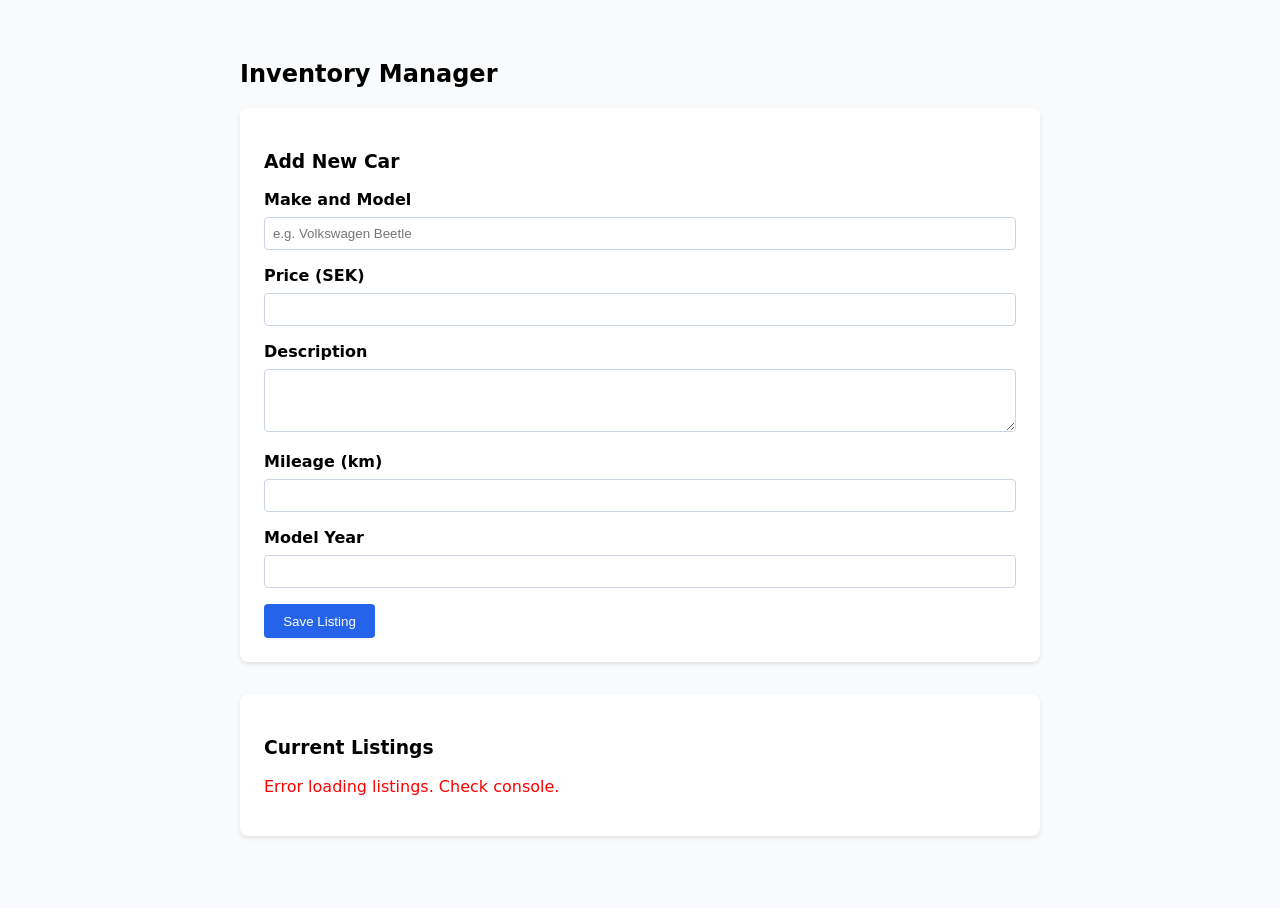
==== src/main/resources/static/index.html @ 167be937 "Initial commit." ====
<!DOCTYPE html>
<html lang="en">
<head>
    <meta charset="UTF-8">
    <meta name="viewport" content="width=device-width, initial-scale=1.0">
    <title>Car Dealer</title>
    <style>
        :root {
            --primary: #2563eb;
            --danger: #dc2626;
            --success: #16a34a;
            --bg: #f8fafc;
        }

        body { font-family: system-ui, sans-serif; background: var(--bg); padding: 2rem; }
        .container { max-width: 800px; margin: 0 auto; }

        /* Form Styling */
        .card { background: white; padding: 1.5rem; border-radius: 8px; box-shadow: 0 2px 4px rgba(0,0,0,0.1); margin-bottom: 2rem; }
        .form-group { margin-bottom: 1rem; }
        label { display: block; margin-bottom: 0.5rem; font-weight: 600; }
        input, textarea { width: 100%; padding: 0.5rem; border: 1px solid #cbd5e1; border-radius: 4px; box-sizing: border-box; }

        .btn { padding: 0.6rem 1.2rem; border: none; border-radius: 4px; cursor: pointer; font-weight: 500; color: white; }
        .btn-primary { background: var(--primary); }
        .btn-danger { background: var(--danger); }
        .btn-cancel { background: #64748b; margin-left: 0.5rem; }

        /* List Styling */
        .listing-item {
            display: flex; justify-content: space-between; align-items: center;
            background: white; padding: 1rem; border-bottom: 1px solid #e2e8f0;
        }
        .listing-info h3 { margin: 0; font-size: 1.1rem; }
        .listing-info p { margin: 0.2rem 0; color: #64748b; font-size: 0.9rem; }
    </style>
</head>
<body>

<div class="container">
    <h2>Inventory Manager</h2>

    <div class="card">
        <h3 id="form-title">Add New Car</h3>
        <form id="listing-form">
            <input type="hidden" id="listing-id">
            <div class="form-group">
                <label>Make and Model</label>
                <input type="text" id="model" required placeholder="e.g. Volkswagen Beetle">
            </div>
            <div class="form-group">
                <label>Price (SEK)</label>
                <input type="number" id="price" required>
            </div>
            <div class="form-group">
                <label>Description</label>
                <textarea id="description" rows="3"></textarea>
            </div>
            <div class="form-group">
                <label>Mileage (km)</label>
                <input type="number" id="mileage" required>
            </div>
            <div class="form-group">
                <label>Model Year</label>
                <input type="number" id="modelyear" required>
            </div>
            <div class="form-group" id="listing-status">
                <label for="status">Status:</label>

                <select name="status" id="status" required>
                    <option value="FOR_SALE">For Sale</option>
                    <option value="SOLD">Sold</option>
                </select>
            </div>
            <button type="submit" class="btn btn-primary" id="submit-btn">Save Listing</button>
            <button type="button" class="btn btn-cancel" id="cancel-btn" style="display:none;">Cancel</button>
        </form>
    </div>

    <div id="listings-container" class="card">
        <h3>Current Listings</h3>
        <div id="listings-list">
            <p>Loading listings...</p>
        </div>
    </div>
</div>

<script>
    const API_URL = 'api/v1/cars'; // Replace with your backend URL
    const form = document.getElementById('listing-form');
    const listContainer = document.getElementById('listings-list');
    const submitBtn = document.getElementById('submit-btn');
    const cancelBtn = document.getElementById('cancel-btn');
    const formTitle = document.getElementById('form-title');
    document.getElementById('listing-status').hidden = true;
    let isEditing = false;
    // --- Core Functions ---

    // 1. Fetch all listings
    async function fetchListings() {
        try {
            const response = await fetch(API_URL);
            const data = await response.json();
            renderListings(data);
        } catch (err) {
            listContainer.innerHTML = '<p style="color:red">Error loading listings. Check console.</p>';
            console.error(err);
        }
    }

    // 2. Render HTML for listings
    function renderListings(listings) {
        if (listings.length === 0) {
            listContainer.innerHTML = '<p>No listings found.</p>';
            return;
        }
        listContainer.innerHTML = listings.map(item => `
            <div class="listing-item">
                <div class="listing-info">
                    <details>
                        <summary style="display: block; align-items: center; cursor: pointer; margin-bottom: 10px;">
                        <h3 id="item-status">${item.model} - ${item.status}</h3>
                        <p>${item.price} SEK — ${item.mileage} km</p>
                        </summary>
                        <p style="white-space: pre-wrap">${item.description}</p>
                    </details>

                </div>
                <div>
                    <button class="btn btn-primary" onclick="editMode('${item.id}', '${item.model}', '${item.price}', '${item.description}', '${item.mileage}', '${item.modelyear}', '${item.status}')">Edit</button>
                    <button class="btn btn-danger" onclick="deleteListing('${item.id}')">Delete</button>
                </div>

            </div>
        `).join('');
        const paragraph = document.getElementById('item-status');
        paragraph.textContent = paragraph.textContent.replaceAll(/_/g, ' ');
    }

    // 3. Handle Form Submit (Create or Update)
    form.addEventListener('submit', async (e) => {
        e.preventDefault();

        const id = document.getElementById('listing-id').value;
        const payload = {
            model: document.getElementById('model').value,
            description: document.getElementById('description').value,
            price: document.getElementById('price').value,
            mileage: document.getElementById('mileage').value,
            modelyear: document.getElementById('modelyear').value,
            status: document.getElementById('status').value
        };

        const method = isEditing ? 'PUT' : 'POST';
        const url = isEditing ? `${API_URL}/${id}` : API_URL;

        try {
            const response = await fetch(url, {
                method: method,
                headers: { 'Content-Type': 'application/json' },
                body: JSON.stringify(payload)
            });

            if (response.ok) {
                resetForm();
                fetchListings();
            }
        } catch (err) {
            alert('Failed to save data');
        }
    });

    // 4. Delete Listing
    async function deleteListing(id) {
        if (!confirm('Are you sure?')) return;

        try {
            await fetch(`${API_URL}/${id}`, { method: 'DELETE' });
            fetchListings();
        } catch (err) {
            console.error('Delete failed', err);
        }
    }

    // --- UI Helpers ---

    function editMode(id, model, price, desc, mileage, modelyear, status) {
        isEditing = true;
        document.getElementById('listing-status').hidden = false;

        formTitle.innerText = "Edit Listing";
        submitBtn.innerText = "Update Listing";
        cancelBtn.style.display = "inline-block";

        document.getElementById('listing-id').value = id;
        document.getElementById('model').value = model;
        document.getElementById('price').value = price;
        document.getElementById('description').value = desc;
        document.getElementById('mileage').value = mileage;
        document.getElementById('modelyear').value = modelyear;
        document.getElementById('status').value = status;
    }

    function resetForm() {
        isEditing = false;
        document.getElementById('listing-status').hidden = true;
        formTitle.innerText = "Add New Listing";
        submitBtn.innerText = "Save Listing";
        cancelBtn.style.display = "none";
        form.reset();
        document.getElementById('listing-id').value = '';
    }

    cancelBtn.addEventListener('click', resetForm);

    // Initial load
    fetchListings();

</script>

</body>
</html>
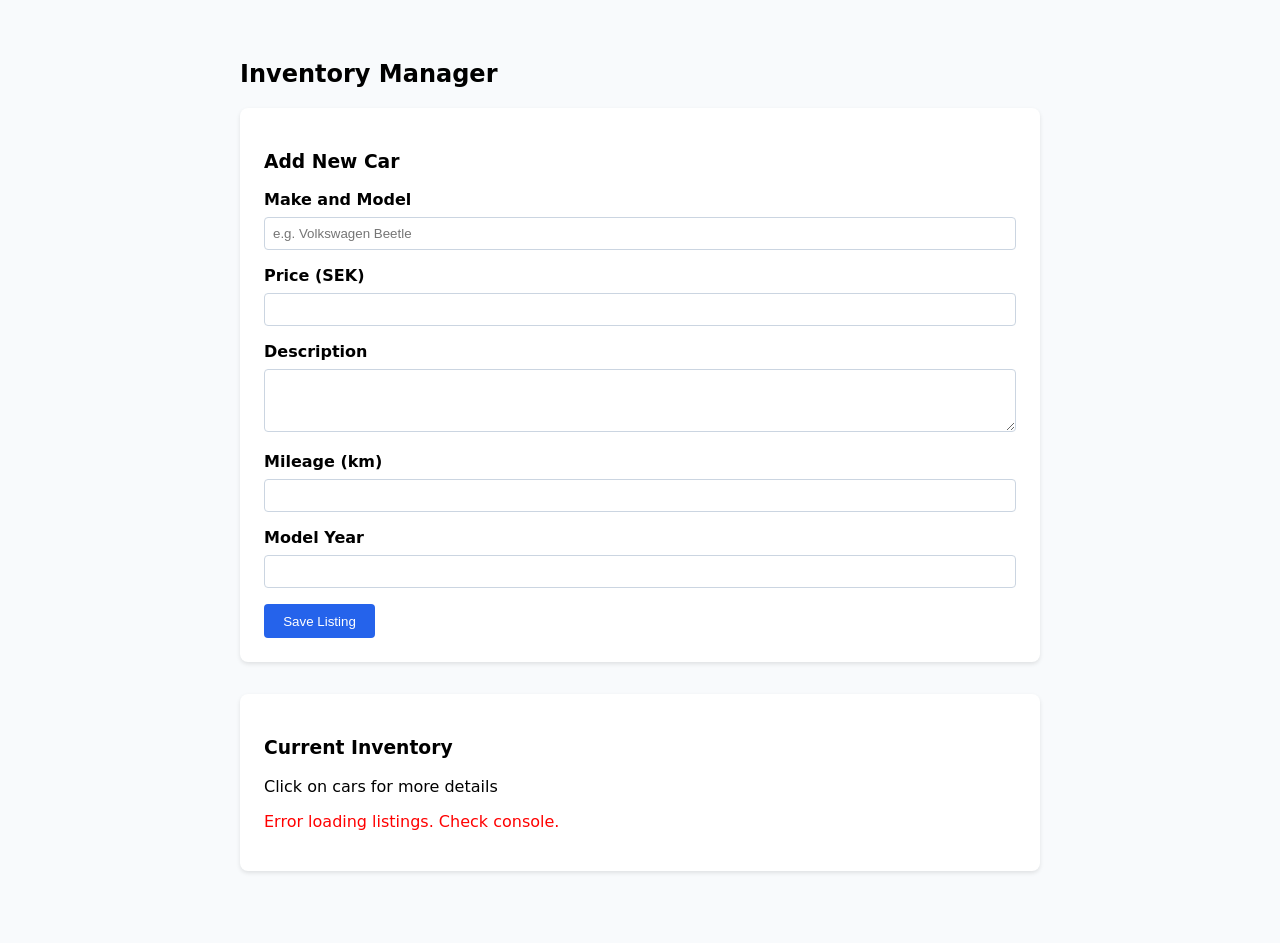
==== commit 01608a94: "Bugfix and small UI tweak" ====
--- a/src/main/resources/static/index.html
+++ b/src/main/resources/static/index.html
@@ -12,27 +12,86 @@
             --bg: #f8fafc;
         }
 
-        body { font-family: system-ui, sans-serif; background: var(--bg); padding: 2rem; }
-        .container { max-width: 800px; margin: 0 auto; }
+        body {
+            font-family: system-ui, sans-serif;
+            background: var(--bg);
+            padding: 2rem;
+        }
+
+        .container {
+            max-width: 800px;
+            margin: 0 auto;
+        }
 
         /* Form Styling */
-        .card { background: white; padding: 1.5rem; border-radius: 8px; box-shadow: 0 2px 4px rgba(0,0,0,0.1); margin-bottom: 2rem; }
-        .form-group { margin-bottom: 1rem; }
-        label { display: block; margin-bottom: 0.5rem; font-weight: 600; }
-        input, textarea { width: 100%; padding: 0.5rem; border: 1px solid #cbd5e1; border-radius: 4px; box-sizing: border-box; }
-
-        .btn { padding: 0.6rem 1.2rem; border: none; border-radius: 4px; cursor: pointer; font-weight: 500; color: white; }
-        .btn-primary { background: var(--primary); }
-        .btn-danger { background: var(--danger); }
-        .btn-cancel { background: #64748b; margin-left: 0.5rem; }
+        .card {
+            background: white;
+            padding: 1.5rem;
+            border-radius: 8px;
+            box-shadow: 0 2px 4px rgba(0, 0, 0, 0.1);
+            margin-bottom: 2rem;
+        }
+
+        .form-group {
+            margin-bottom: 1rem;
+        }
+
+        label {
+            display: block;
+            margin-bottom: 0.5rem;
+            font-weight: 600;
+        }
+
+        input, textarea {
+            width: 100%;
+            padding: 0.5rem;
+            border: 1px solid #cbd5e1;
+            border-radius: 4px;
+            box-sizing: border-box;
+        }
+
+        .btn {
+            padding: 0.6rem 1.2rem;
+            border: none;
+            border-radius: 4px;
+            cursor: pointer;
+            font-weight: 500;
+            color: white;
+        }
+
+        .btn-primary {
+            background: var(--primary);
+        }
+
+        .btn-danger {
+            background: var(--danger);
+        }
+
+        .btn-cancel {
+            background: #64748b;
+            margin-left: 0.5rem;
+        }
 
         /* List Styling */
         .listing-item {
-            display: flex; justify-content: space-between; align-items: center;
-            background: white; padding: 1rem; border-bottom: 1px solid #e2e8f0;
-        }
-        .listing-info h3 { margin: 0; font-size: 1.1rem; }
-        .listing-info p { margin: 0.2rem 0; color: #64748b; font-size: 0.9rem; }
+            display: flex;
+            justify-content: space-between;
+            align-items: center;
+            background: white;
+            padding: 1rem;
+            border-bottom: 1px solid #e2e8f0;
+        }
+
+        .listing-info h3 {
+            margin: 0;
+            font-size: 1.1rem;
+        }
+
+        .listing-info p {
+            margin: 0.2rem 0;
+            color: #64748b;
+            font-size: 0.9rem;
+        }
     </style>
 </head>
 <body>
@@ -78,7 +137,8 @@
     </div>
 
     <div id="listings-container" class="card">
-        <h3>Current Listings</h3>
+        <h3>Current Inventory</h3>
+        <p>Click on cars for more details</p>
         <div id="listings-list">
             <p>Loading listings...</p>
         </div>
@@ -115,26 +175,31 @@
             return;
         }
         listContainer.innerHTML = listings.map(item => `
-            <div class="listing-item">
+            <div class="listing-item"
+                 data-id="${item.id}"
+                 data-model="${item.model}"
+                 data-price="${item.price}"
+                 data-description="${item.description.replace(/"/g, '&quot;')}"
+                 data-mileage="${item.mileage}"
+                 data-modelyear="${item.modelyear}"
+                 data-status="${item.status}">
+
                 <div class="listing-info">
                     <details>
                         <summary style="display: block; align-items: center; cursor: pointer; margin-bottom: 10px;">
-                        <h3 id="item-status">${item.model} - ${item.status}</h3>
-                        <p>${item.price} SEK — ${item.mileage} km</p>
+                            <h3 id="item-status">${item.model} - ${item.status.replaceAll(/_/g, ' ')}</h3>
+                            <p>${item.price} SEK — ${item.mileage} km</p>
                         </summary>
                         <p style="white-space: pre-wrap">${item.description}</p>
                     </details>
-
                 </div>
+
                 <div>
-                    <button class="btn btn-primary" onclick="editMode('${item.id}', '${item.model}', '${item.price}', '${item.description}', '${item.mileage}', '${item.modelyear}', '${item.status}')">Edit</button>
+                    <button class="btn btn-primary" onclick="handleEditClick(this)">Edit</button>
                     <button class="btn btn-danger" onclick="deleteListing('${item.id}')">Delete</button>
                 </div>
-
             </div>
         `).join('');
-        const paragraph = document.getElementById('item-status');
-        paragraph.textContent = paragraph.textContent.replaceAll(/_/g, ' ');
     }
 
     // 3. Handle Form Submit (Create or Update)
@@ -157,7 +222,7 @@
         try {
             const response = await fetch(url, {
                 method: method,
-                headers: { 'Content-Type': 'application/json' },
+                headers: {'Content-Type': 'application/json'},
                 body: JSON.stringify(payload)
             });
 
@@ -175,7 +240,7 @@
         if (!confirm('Are you sure?')) return;
 
         try {
-            await fetch(`${API_URL}/${id}`, { method: 'DELETE' });
+            await fetch(`${API_URL}/${id}`, {method: 'DELETE'});
             fetchListings();
         } catch (err) {
             console.error('Delete failed', err);
@@ -213,6 +278,15 @@
 
     cancelBtn.addEventListener('click', resetForm);
 
+    // New helper function to bridge the gap
+    function handleEditClick(button) {
+        const container = button.closest('.listing-item');
+        const d = container.dataset; // Accesses all data-* attributes
+
+        // Call your original function with the clean data
+        editMode(d.id, d.model, d.price, d.description, d.mileage, d.modelyear, d.status);
+    }
+
     // Initial load
     fetchListings();
 
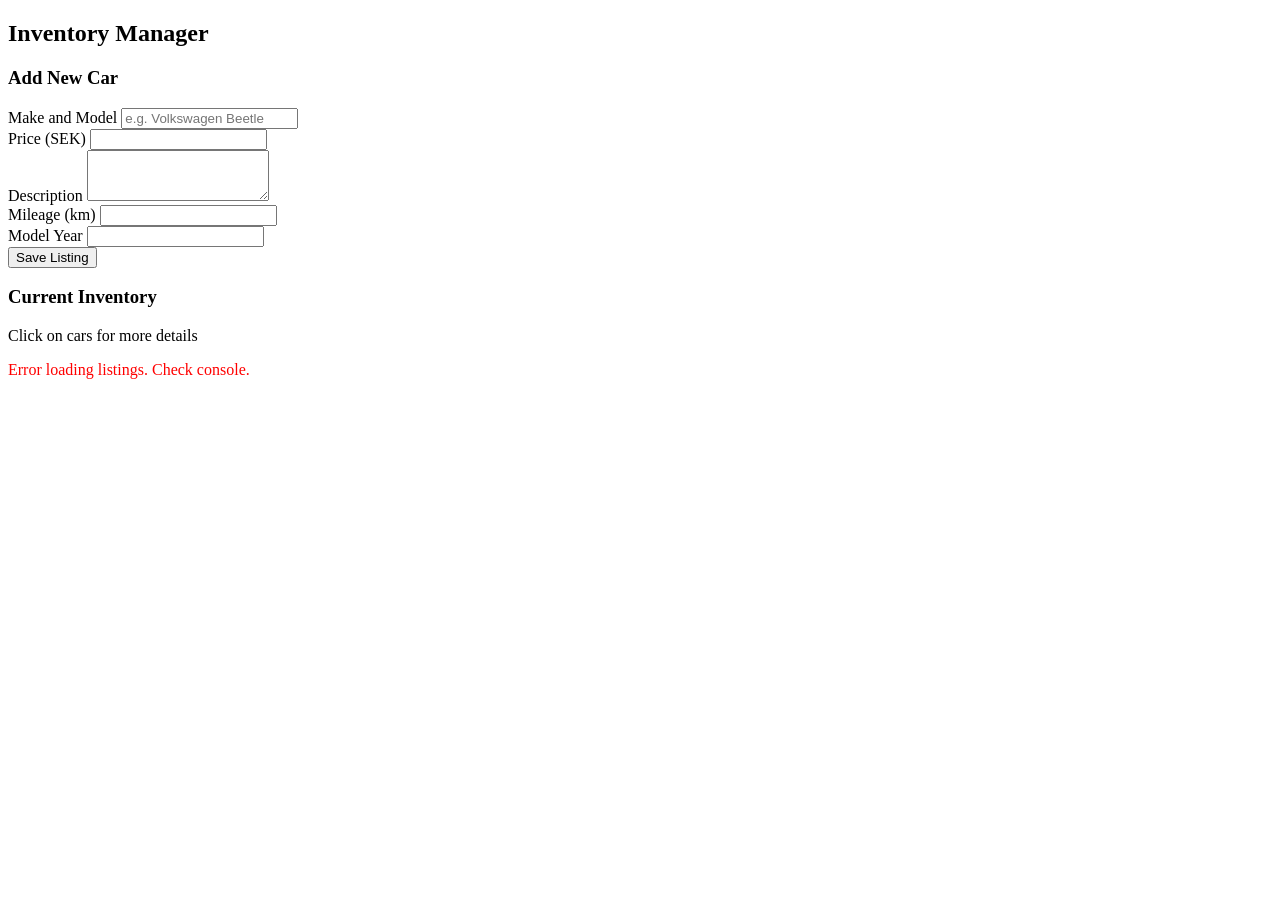
==== commit 6fc926b4: "Separates CSS from HTML-file" ====
--- a/src/main/resources/static/index.html
+++ b/src/main/resources/static/index.html
@@ -4,95 +4,7 @@
     <meta charset="UTF-8">
     <meta name="viewport" content="width=device-width, initial-scale=1.0">
     <title>Car Dealer</title>
-    <style>
-        :root {
-            --primary: #2563eb;
-            --danger: #dc2626;
-            --success: #16a34a;
-            --bg: #f8fafc;
-        }
-
-        body {
-            font-family: system-ui, sans-serif;
-            background: var(--bg);
-            padding: 2rem;
-        }
-
-        .container {
-            max-width: 800px;
-            margin: 0 auto;
-        }
-
-        /* Form Styling */
-        .card {
-            background: white;
-            padding: 1.5rem;
-            border-radius: 8px;
-            box-shadow: 0 2px 4px rgba(0, 0, 0, 0.1);
-            margin-bottom: 2rem;
-        }
-
-        .form-group {
-            margin-bottom: 1rem;
-        }
-
-        label {
-            display: block;
-            margin-bottom: 0.5rem;
-            font-weight: 600;
-        }
-
-        input, textarea {
-            width: 100%;
-            padding: 0.5rem;
-            border: 1px solid #cbd5e1;
-            border-radius: 4px;
-            box-sizing: border-box;
-        }
-
-        .btn {
-            padding: 0.6rem 1.2rem;
-            border: none;
-            border-radius: 4px;
-            cursor: pointer;
-            font-weight: 500;
-            color: white;
-        }
-
-        .btn-primary {
-            background: var(--primary);
-        }
-
-        .btn-danger {
-            background: var(--danger);
-        }
-
-        .btn-cancel {
-            background: #64748b;
-            margin-left: 0.5rem;
-        }
-
-        /* List Styling */
-        .listing-item {
-            display: flex;
-            justify-content: space-between;
-            align-items: center;
-            background: white;
-            padding: 1rem;
-            border-bottom: 1px solid #e2e8f0;
-        }
-
-        .listing-info h3 {
-            margin: 0;
-            font-size: 1.1rem;
-        }
-
-        .listing-info p {
-            margin: 0.2rem 0;
-            color: #64748b;
-            font-size: 0.9rem;
-        }
-    </style>
+    <link rel="stylesheet" href="/pagestyle.css">
 </head>
 <body>
 
@@ -146,7 +58,7 @@
 </div>
 
 <script>
-    const API_URL = 'api/v1/cars'; // Replace with your backend URL
+    const API_URL = 'api/v1/cars';
     const form = document.getElementById('listing-form');
     const listContainer = document.getElementById('listings-list');
     const submitBtn = document.getElementById('submit-btn');
@@ -278,12 +190,10 @@
 
     cancelBtn.addEventListener('click', resetForm);
 
-    // New helper function to bridge the gap
     function handleEditClick(button) {
         const container = button.closest('.listing-item');
-        const d = container.dataset; // Accesses all data-* attributes
-
-        // Call your original function with the clean data
+        const d = container.dataset;
+
         editMode(d.id, d.model, d.price, d.description, d.mileage, d.modelyear, d.status);
     }
 
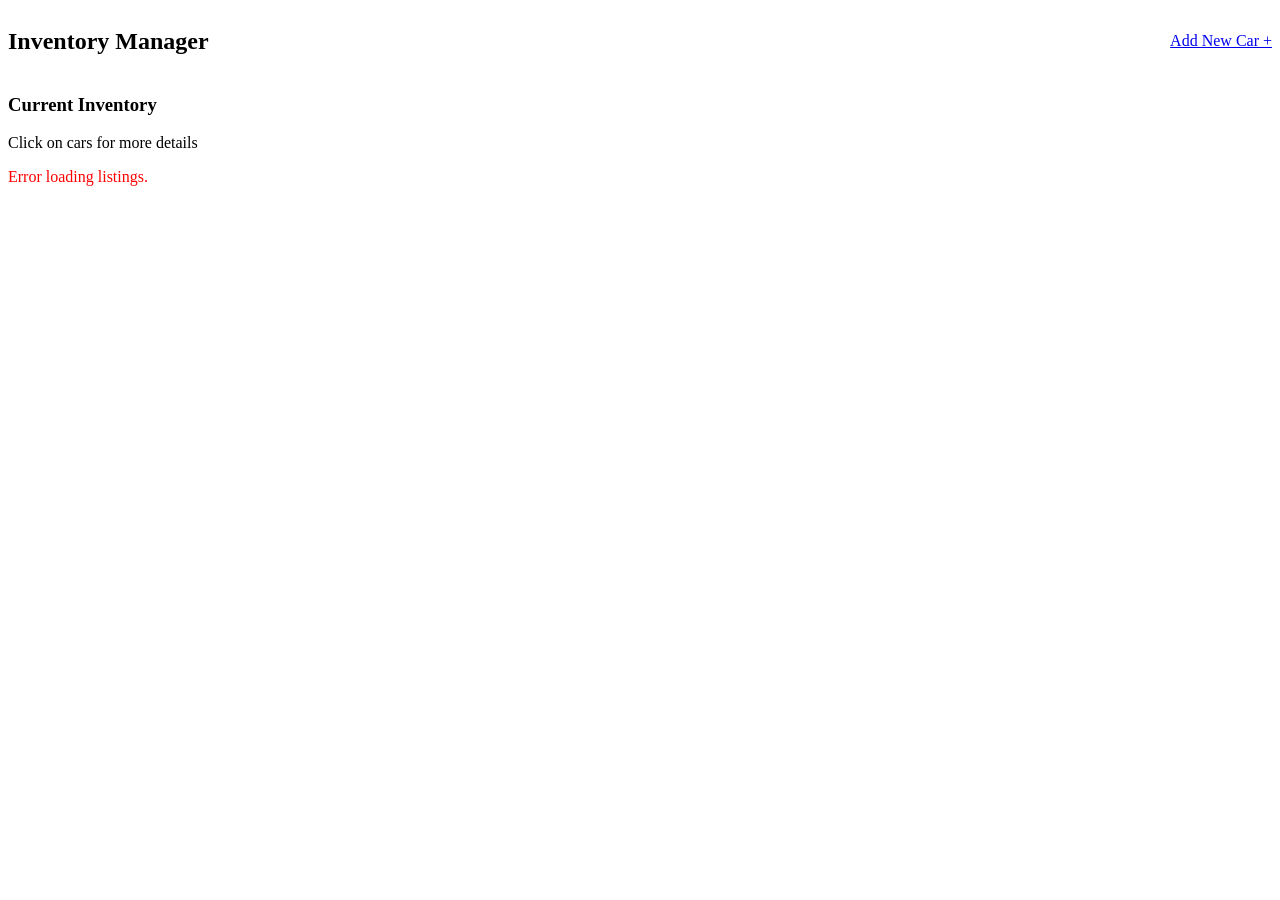
==== commit 75cf89d1: "Splits the project into multiple views" ====
--- a/src/main/resources/static/index.html
+++ b/src/main/resources/static/index.html
@@ -3,49 +3,15 @@
 <head>
     <meta charset="UTF-8">
     <meta name="viewport" content="width=device-width, initial-scale=1.0">
-    <title>Car Dealer</title>
+    <title>Car Dealer - Inventory</title>
     <link rel="stylesheet" href="/pagestyle.css">
 </head>
 <body>
 
 <div class="container">
-    <h2>Inventory Manager</h2>
-
-    <div class="card">
-        <h3 id="form-title">Add New Car</h3>
-        <form id="listing-form">
-            <input type="hidden" id="listing-id">
-            <div class="form-group">
-                <label>Make and Model</label>
-                <input type="text" id="model" required placeholder="e.g. Volkswagen Beetle">
-            </div>
-            <div class="form-group">
-                <label>Price (SEK)</label>
-                <input type="number" id="price" required>
-            </div>
-            <div class="form-group">
-                <label>Description</label>
-                <textarea id="description" rows="3"></textarea>
-            </div>
-            <div class="form-group">
-                <label>Mileage (km)</label>
-                <input type="number" id="mileage" required>
-            </div>
-            <div class="form-group">
-                <label>Model Year</label>
-                <input type="number" id="modelyear" required>
-            </div>
-            <div class="form-group" id="listing-status">
-                <label for="status">Status:</label>
-
-                <select name="status" id="status" required>
-                    <option value="FOR_SALE">For Sale</option>
-                    <option value="SOLD">Sold</option>
-                </select>
-            </div>
-            <button type="submit" class="btn btn-primary" id="submit-btn">Save Listing</button>
-            <button type="button" class="btn btn-cancel" id="cancel-btn" style="display:none;">Cancel</button>
-        </form>
+    <div style="display: flex; justify-content: space-between; align-items: center;">
+        <h2>Inventory Manager</h2>
+        <a href="editor.html" class="btn btn-primary">Add New Car +</a>
     </div>
 
     <div id="listings-container" class="card">
@@ -59,148 +25,53 @@
 
 <script>
     const API_URL = 'api/v1/cars';
-    const form = document.getElementById('listing-form');
     const listContainer = document.getElementById('listings-list');
-    const submitBtn = document.getElementById('submit-btn');
-    const cancelBtn = document.getElementById('cancel-btn');
-    const formTitle = document.getElementById('form-title');
-    document.getElementById('listing-status').hidden = true;
-    let isEditing = false;
-    // --- Core Functions ---
 
-    // 1. Fetch all listings
     async function fetchListings() {
         try {
             const response = await fetch(API_URL);
             const data = await response.json();
             renderListings(data);
         } catch (err) {
-            listContainer.innerHTML = '<p style="color:red">Error loading listings. Check console.</p>';
-            console.error(err);
+            listContainer.innerHTML = '<p style="color:red">Error loading listings.</p>';
         }
     }
 
-    // 2. Render HTML for listings
     function renderListings(listings) {
         if (listings.length === 0) {
             listContainer.innerHTML = '<p>No listings found.</p>';
             return;
         }
         listContainer.innerHTML = listings.map(item => `
-            <div class="listing-item"
-                 data-id="${item.id}"
-                 data-model="${item.model}"
-                 data-price="${item.price}"
-                 data-description="${item.description.replace(/"/g, '&quot;')}"
-                 data-mileage="${item.mileage}"
-                 data-modelyear="${item.modelyear}"
-                 data-status="${item.status}">
-
+            <div class="listing-item">
                 <div class="listing-info">
                     <details>
-                        <summary style="display: block; align-items: center; cursor: pointer; margin-bottom: 10px;">
-                            <h3 id="item-status">${item.model} - ${item.status.replaceAll(/_/g, ' ')}</h3>
+                        <summary style="display: block; cursor: pointer; margin-bottom: 10px;">
+                            <h3>${item.model} - ${item.status.replaceAll(/_/g, ' ')}</h3>
                             <p>${item.price} SEK — ${item.mileage} km</p>
                         </summary>
                         <p style="white-space: pre-wrap">${item.description}</p>
                     </details>
                 </div>
-
                 <div>
-                    <button class="btn btn-primary" onclick="handleEditClick(this)">Edit</button>
+                    <a href="editor.html?id=${item.id}" class="btn btn-primary">Edit</a>
                     <button class="btn btn-danger" onclick="deleteListing('${item.id}')">Delete</button>
                 </div>
             </div>
         `).join('');
     }
 
-    // 3. Handle Form Submit (Create or Update)
-    form.addEventListener('submit', async (e) => {
-        e.preventDefault();
-
-        const id = document.getElementById('listing-id').value;
-        const payload = {
-            model: document.getElementById('model').value,
-            description: document.getElementById('description').value,
-            price: document.getElementById('price').value,
-            mileage: document.getElementById('mileage').value,
-            modelyear: document.getElementById('modelyear').value,
-            status: document.getElementById('status').value
-        };
-
-        const method = isEditing ? 'PUT' : 'POST';
-        const url = isEditing ? `${API_URL}/${id}` : API_URL;
-
-        try {
-            const response = await fetch(url, {
-                method: method,
-                headers: {'Content-Type': 'application/json'},
-                body: JSON.stringify(payload)
-            });
-
-            if (response.ok) {
-                resetForm();
-                fetchListings();
-            }
-        } catch (err) {
-            alert('Failed to save data');
-        }
-    });
-
-    // 4. Delete Listing
     async function deleteListing(id) {
         if (!confirm('Are you sure?')) return;
-
         try {
-            await fetch(`${API_URL}/${id}`, {method: 'DELETE'});
+            await fetch(`${API_URL}/${id}`, { method: 'DELETE' });
             fetchListings();
         } catch (err) {
             console.error('Delete failed', err);
         }
     }
 
-    // --- UI Helpers ---
-
-    function editMode(id, model, price, desc, mileage, modelyear, status) {
-        isEditing = true;
-        document.getElementById('listing-status').hidden = false;
-
-        formTitle.innerText = "Edit Listing";
-        submitBtn.innerText = "Update Listing";
-        cancelBtn.style.display = "inline-block";
-
-        document.getElementById('listing-id').value = id;
-        document.getElementById('model').value = model;
-        document.getElementById('price').value = price;
-        document.getElementById('description').value = desc;
-        document.getElementById('mileage').value = mileage;
-        document.getElementById('modelyear').value = modelyear;
-        document.getElementById('status').value = status;
-    }
-
-    function resetForm() {
-        isEditing = false;
-        document.getElementById('listing-status').hidden = true;
-        formTitle.innerText = "Add New Listing";
-        submitBtn.innerText = "Save Listing";
-        cancelBtn.style.display = "none";
-        form.reset();
-        document.getElementById('listing-id').value = '';
-    }
-
-    cancelBtn.addEventListener('click', resetForm);
-
-    function handleEditClick(button) {
-        const container = button.closest('.listing-item');
-        const d = container.dataset;
-
-        editMode(d.id, d.model, d.price, d.description, d.mileage, d.modelyear, d.status);
-    }
-
-    // Initial load
     fetchListings();
-
 </script>
-
 </body>
 </html>
